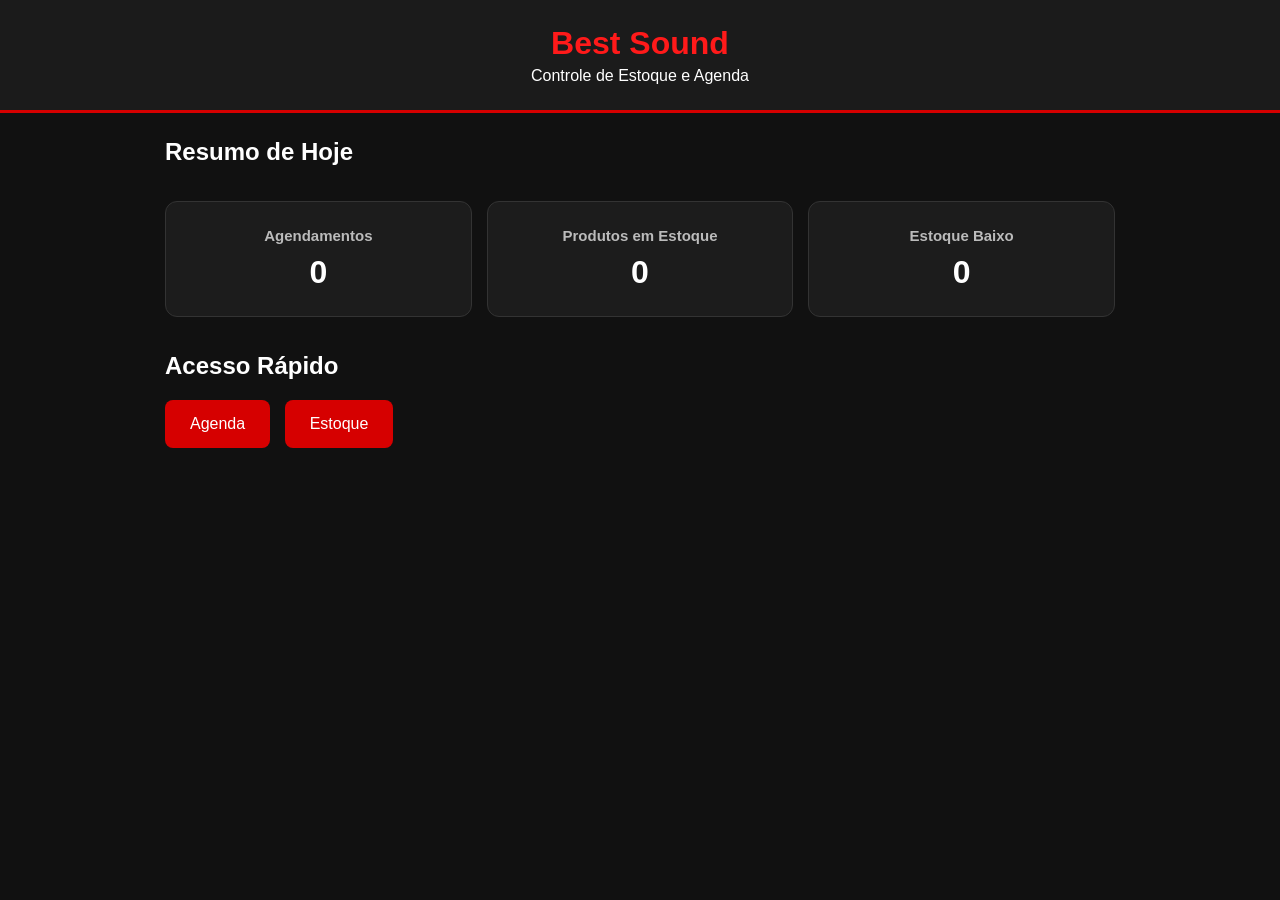
==== index.html @ 1c4edb89 "feat: cria primeira versao do sistema Best Sound" ====
<!DOCTYPE html>
<html lang="pt-BR">
<head>
  <meta charset="UTF-8">
  <meta name="viewport" content="width=device-width, initial-scale=1.0">
  <title>Best Sound System</title>

  <link rel="stylesheet" href="css/style.css">
</head>

<body>

  <header>
    <h1>Best Sound</h1>
    <p>Controle de Estoque e Agenda</p>
  </header>

  <main>

    <section>
      <h2>Resumo de Hoje</h2>

      <div>
        <h3>Agendamentos</h3>
        <p id="total-agendamentos">0</p>
      </div>

      <div>
        <h3>Produtos em Estoque</h3>
        <p id="total-produtos">0</p>
      </div>

      <div>
        <h3>Estoque Baixo</h3>
        <p id="estoque-baixo">0</p>
      </div>
    </section>

    <section>
      <h2>Acesso Rápido</h2>

      <button id="btn-agenda">Agenda</button>
      <button id="btn-estoque">Estoque</button>
    </section>

  </main>

  <script src="js/app.js"></script>
</body>
</html>
---- css/style.css ----
* {
  margin: 0;
  padding: 0;
  box-sizing: border-box;
}

body {
  font-family: Arial, sans-serif;
  background: #111;
  color: white;
}

header {
  background: #1b1b1b;
  padding: 25px;
  text-align: center;
  border-bottom: 3px solid #d60000;
}

header h1 {
  color: #ff1a1a;
  margin-bottom: 5px;
}

main {
  padding: 25px;
  max-width: 1000px;
  margin: auto;
}

section {
  margin-bottom: 35px;
}

h2 {
  margin-bottom: 20px;
}

section:first-of-type {
  display: grid;
  grid-template-columns: repeat(3, 1fr);
  gap: 15px;
}

section:first-of-type h2 {
  grid-column: 1 / -1;
}

section:first-of-type div {
  background: #1c1c1c;
  padding: 25px;
  border-radius: 12px;
  text-align: center;
  border: 1px solid #333;
}

section:first-of-type h3 {
  font-size: 15px;
  color: #bbb;
  margin-bottom: 10px;
}

section:first-of-type p {
  font-size: 32px;
  font-weight: bold;
}

button {
  background: #d60000;
  color: white;
  border: none;
  padding: 15px 25px;
  margin-right: 10px;
  border-radius: 8px;
  font-size: 16px;
  cursor: pointer;
}

button:hover {
  background: #ff1a1a;
}

@media (max-width: 700px) {
  section:first-of-type {
    grid-template-columns: 1fr;
  }

  section:first-of-type h2 {
    grid-column: auto;
  }

  button {
    width: 100%;
    margin-bottom: 10px;
  }
}
form {
  display: grid;
  gap: 12px;
  margin-bottom: 25px;
}

input {
  background: #1c1c1c;
  color: white;
  border: 1px solid #333;
  padding: 14px;
  border-radius: 8px;
  font-size: 15px;
}

input:focus {
  outline: 1px solid #d60000;
}
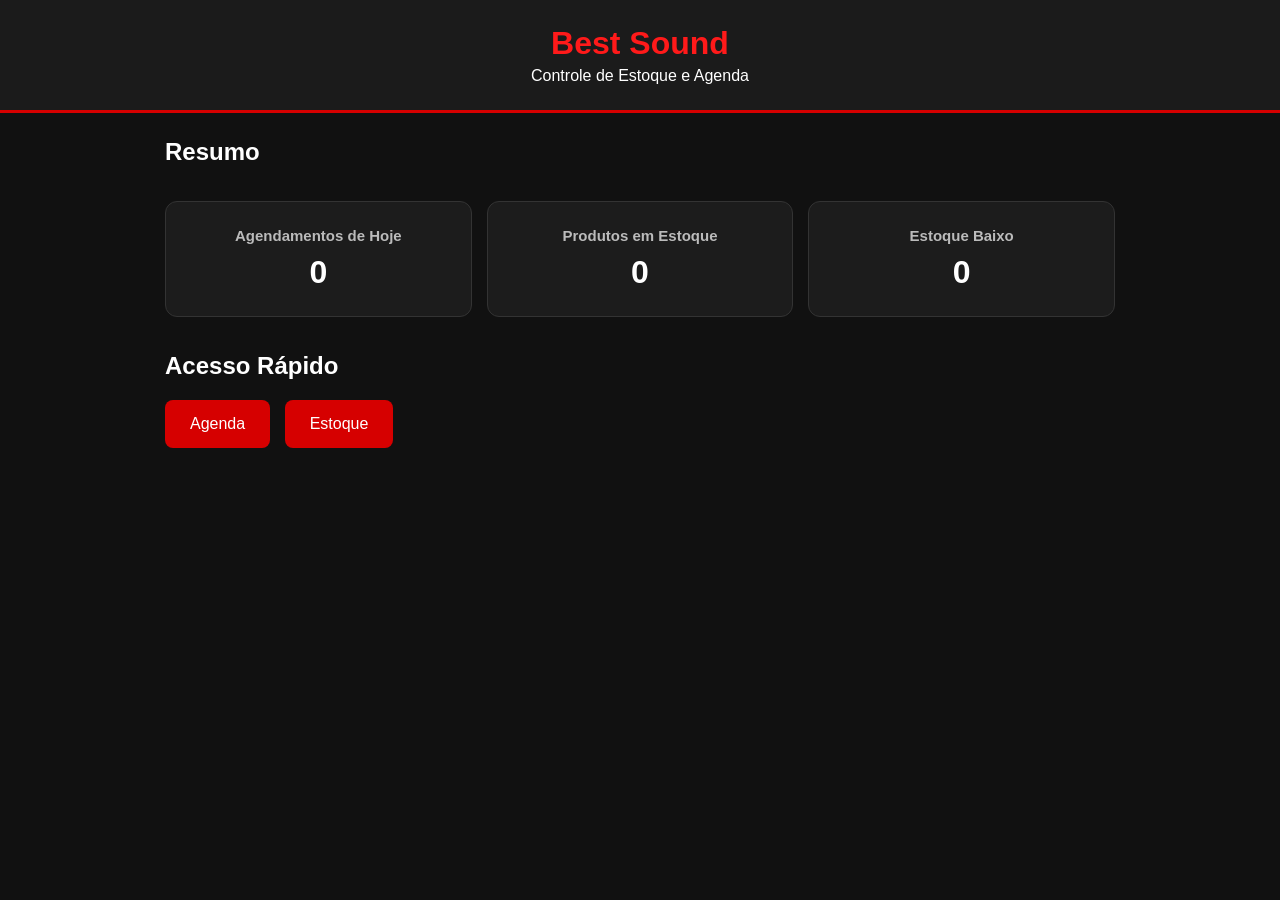
==== commit cd2db025: "feat: melhora estoque com alertas exclusao e busca" ====
--- a/index.html
+++ b/index.html
@@ -18,10 +18,10 @@
   <main>
 
     <section>
-      <h2>Resumo de Hoje</h2>
+      <h2>Resumo</h2>
 
       <div>
-        <h3>Agendamentos</h3>
+        <h3>Agendamentos de Hoje</h3>
         <p id="total-agendamentos">0</p>
       </div>
 
--- a/css/style.css
+++ b/css/style.css
@@ -111,4 +111,68 @@
 
 input:focus {
   outline: 1px solid #d60000;
+}
+
+select {
+  background: #1c1c1c;
+  color: white;
+  border: 1px solid #333;
+  padding: 14px;
+  border-radius: 8px;
+  font-size: 15px;
+}
+
+select:focus {
+  outline: 1px solid #d60000;
+}
+.card-agendamento {
+  background: #1c1c1c;
+  border: 1px solid #333;
+  border-left: 4px solid #d60000;
+  border-radius: 10px;
+  padding: 18px;
+  margin-bottom: 15px;
+}
+
+.card-agendamento h3 {
+  color: #ff1a1a;
+  margin-bottom: 10px;
+}
+
+.card-agendamento p {
+  margin: 6px 0;
+}
+
+.card-agendamento select {
+  margin: 8px 10px 10px 0;
+}
+
+.card-agendamento hr {
+  display: none;
+}
+.card-produto {
+  background: #1c1c1c;
+  border: 1px solid #333;
+  border-left: 4px solid #555;
+  border-radius: 10px;
+  padding: 18px;
+  margin-bottom: 15px;
+}
+
+.card-produto h3 {
+  color: white;
+  margin-bottom: 10px;
+}
+
+.card-produto p {
+  margin: 6px 0;
+}
+
+.estoque-baixo-card {
+  border-left-color: #d60000;
+}
+
+.alerta-estoque {
+  color: #ff4040;
+  font-weight: bold;
 }
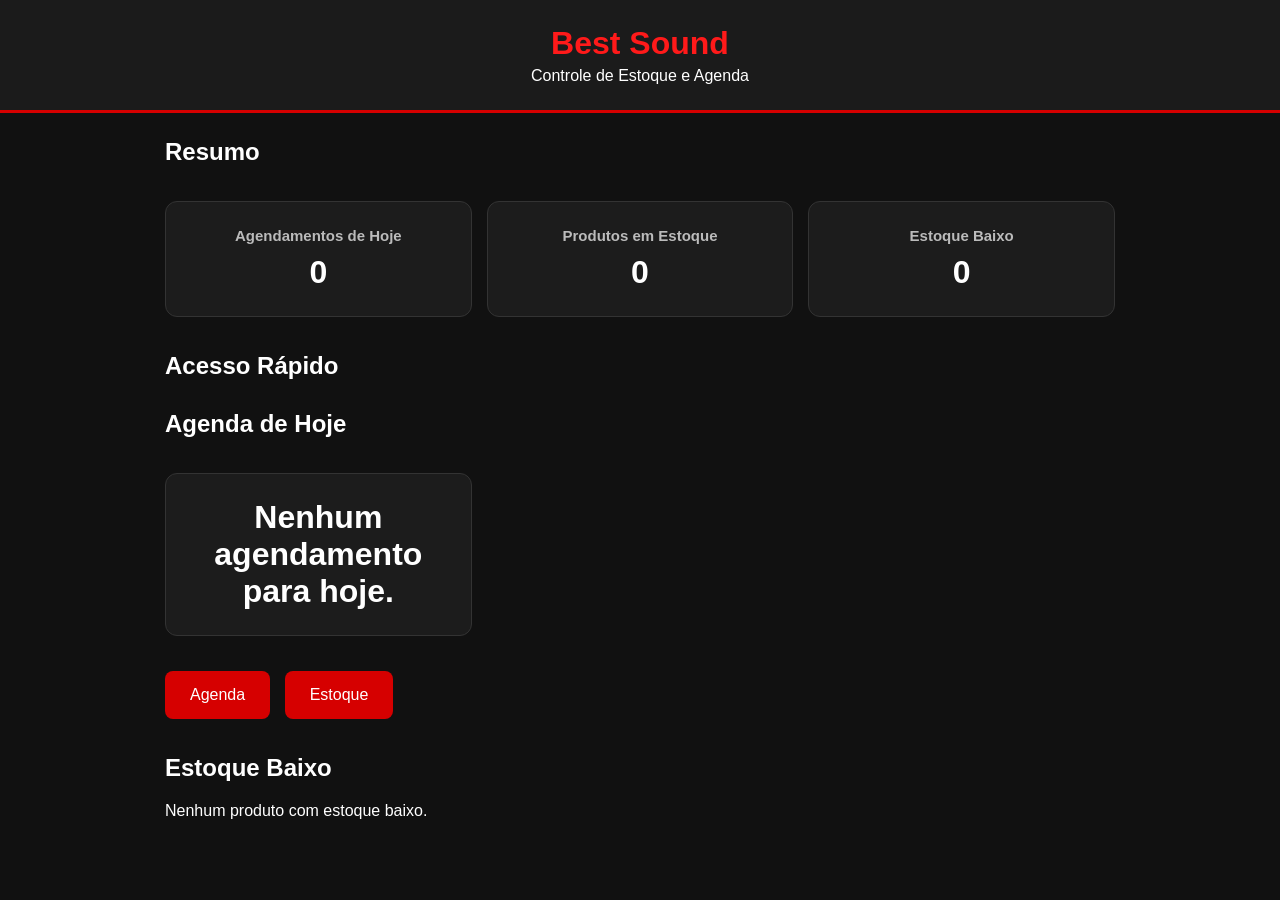
==== commit 58470b3a: "feat: adiciona buscas e painel com agenda e estoque baixo" ====
--- a/index.html
+++ b/index.html
@@ -38,10 +38,24 @@
 
     <section>
       <h2>Acesso Rápido</h2>
+      <section class="painel-lista">
+  <h2>Agenda de Hoje</h2>
+
+  <div id="agenda-hoje">
+    <p>Nenhum agendamento para hoje.</p>
+  </div>
+</section>
 
       <button id="btn-agenda">Agenda</button>
       <button id="btn-estoque">Estoque</button>
     </section>
+    <section class="painel-lista">
+  <h2>Estoque Baixo</h2>
+
+  <div id="lista-estoque-baixo">
+    <p>Nenhum produto com estoque baixo.</p>
+  </div>
+</section>
 
   </main>
 
--- a/css/style.css
+++ b/css/style.css
@@ -175,4 +175,28 @@
 .alerta-estoque {
   color: #ff4040;
   font-weight: bold;
+}
+.painel-lista {
+  margin-top: 30px;
+}
+
+.card-resumo {
+  background: #1c1c1c;
+  border-left: 4px solid #d60000;
+  border-radius: 8px;
+  padding: 15px;
+  margin-bottom: 10px;
+}
+
+.card-resumo strong {
+  color: #ff1a1a;
+}
+
+.card-resumo p {
+  margin: 5px 0;
+}
+
+.card-resumo span {
+  color: #aaa;
+  font-size: 14px;
 }
